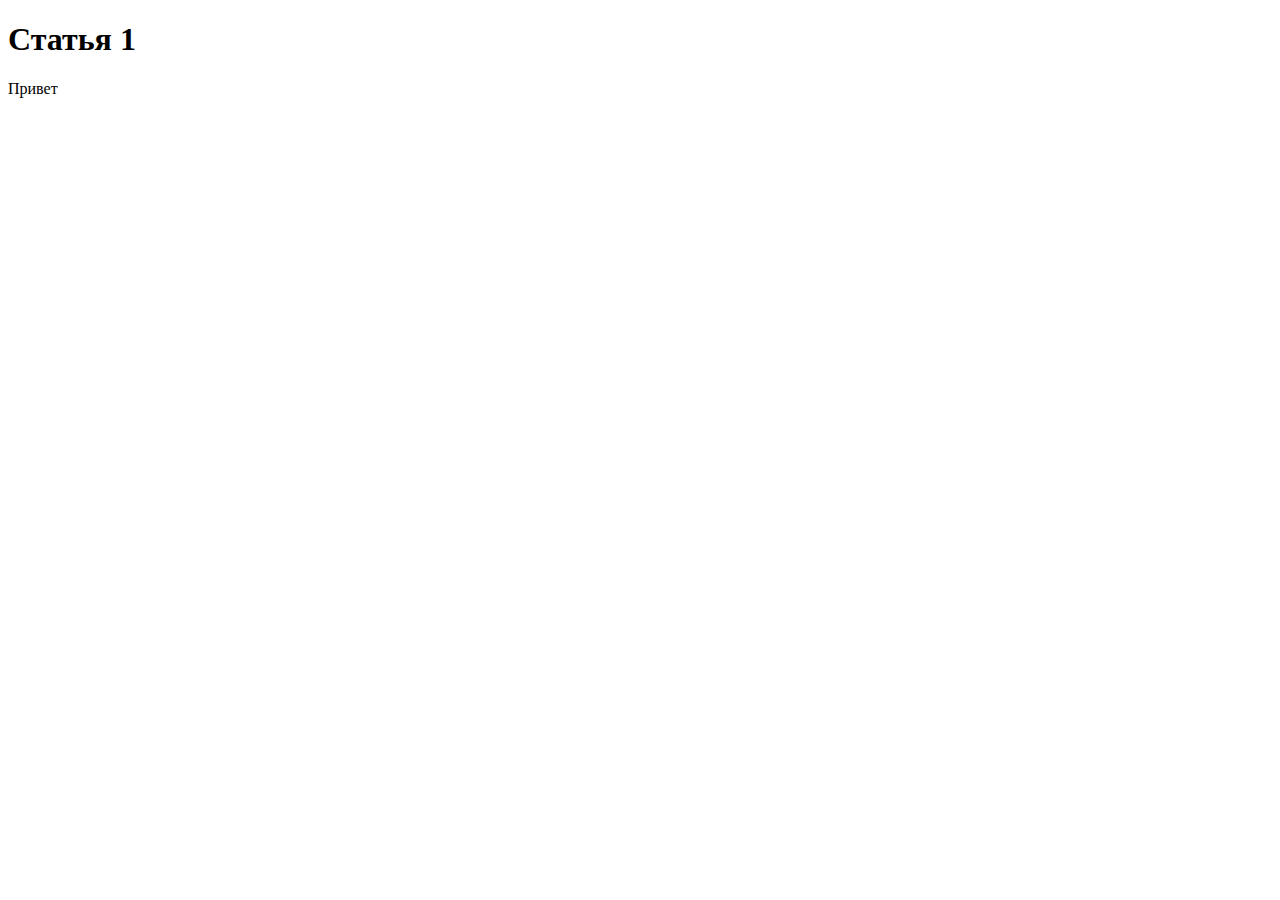
==== resources/pages/main/index.html @ 50fbc64a "test" ====
<!DOCTYPE html>
<html lang="ru">
<head>
    <meta charset="UTF-8">
    <meta http-equiv="X-UA-Compatible" content="IE=edge">
    <meta name="viewport" content="width=device-width, initial-scale=1.0">
    <title>Главная</title>
</head>
<body>
    <div class="blurer">
        <div class="column">
            <div class="artcile">
                <h1>Статья 1</h1>
                <span>Привет</span>
            </div>
        </div>
    </div>
</body>
</html>
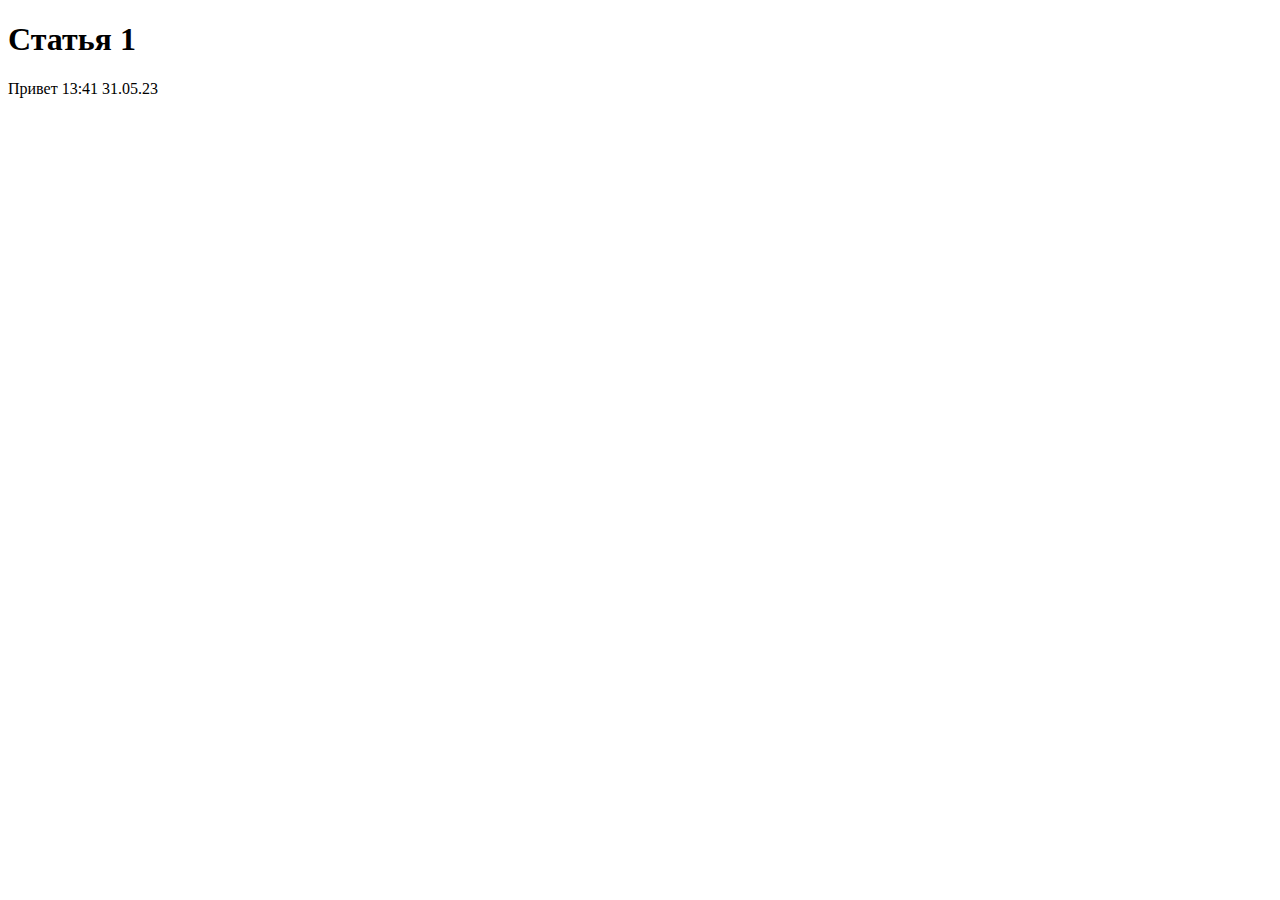
==== commit c737ce89: "aboba" ====
--- a/resources/pages/main/index.html
+++ b/resources/pages/main/index.html
@@ -9,9 +9,10 @@
 <body>
     <div class="blurer">
         <div class="column">
-            <div class="artcile">
+            <div class="article">
                 <h1>Статья 1</h1>
-                <span>Привет</span>
+                <a>Привет</a>
+                <span class="date">13:41 31.05.23</span>
             </div>
         </div>
     </div>
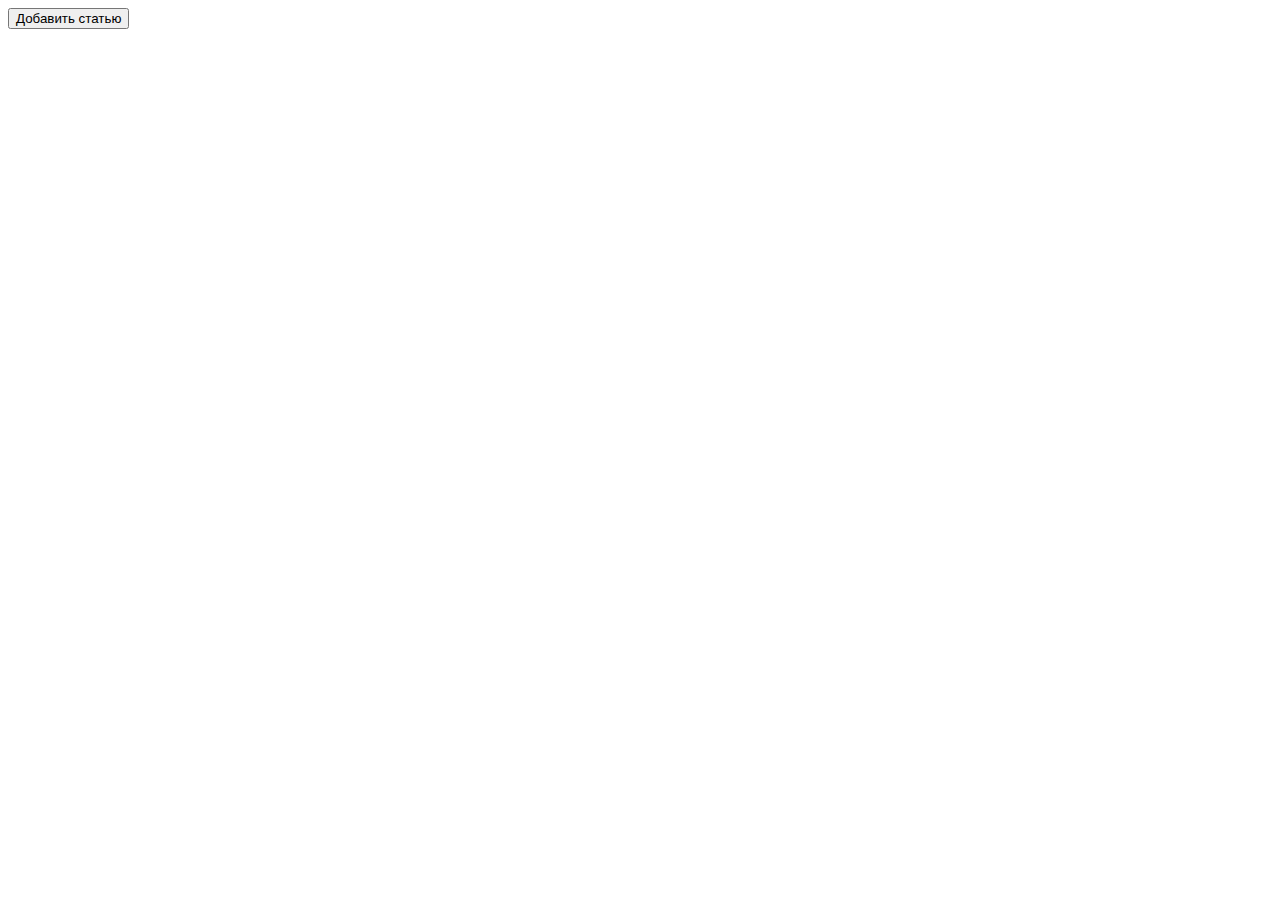
==== commit 59a06931: "working wewbsite" ====
--- a/resources/pages/main/index.html
+++ b/resources/pages/main/index.html
@@ -9,11 +9,8 @@
 <body>
     <div class="blurer">
         <div class="column">
-            <div class="article">
-                <h1>Статья 1</h1>
-                <a>Привет</a>
-                <span class="date">13:41 31.05.23</span>
-            </div>
+            <button onclick="document.location.replace('/add')">Добавить статью</button>
+            <!-- ARTICLES HERE -->
         </div>
     </div>
 </body>
